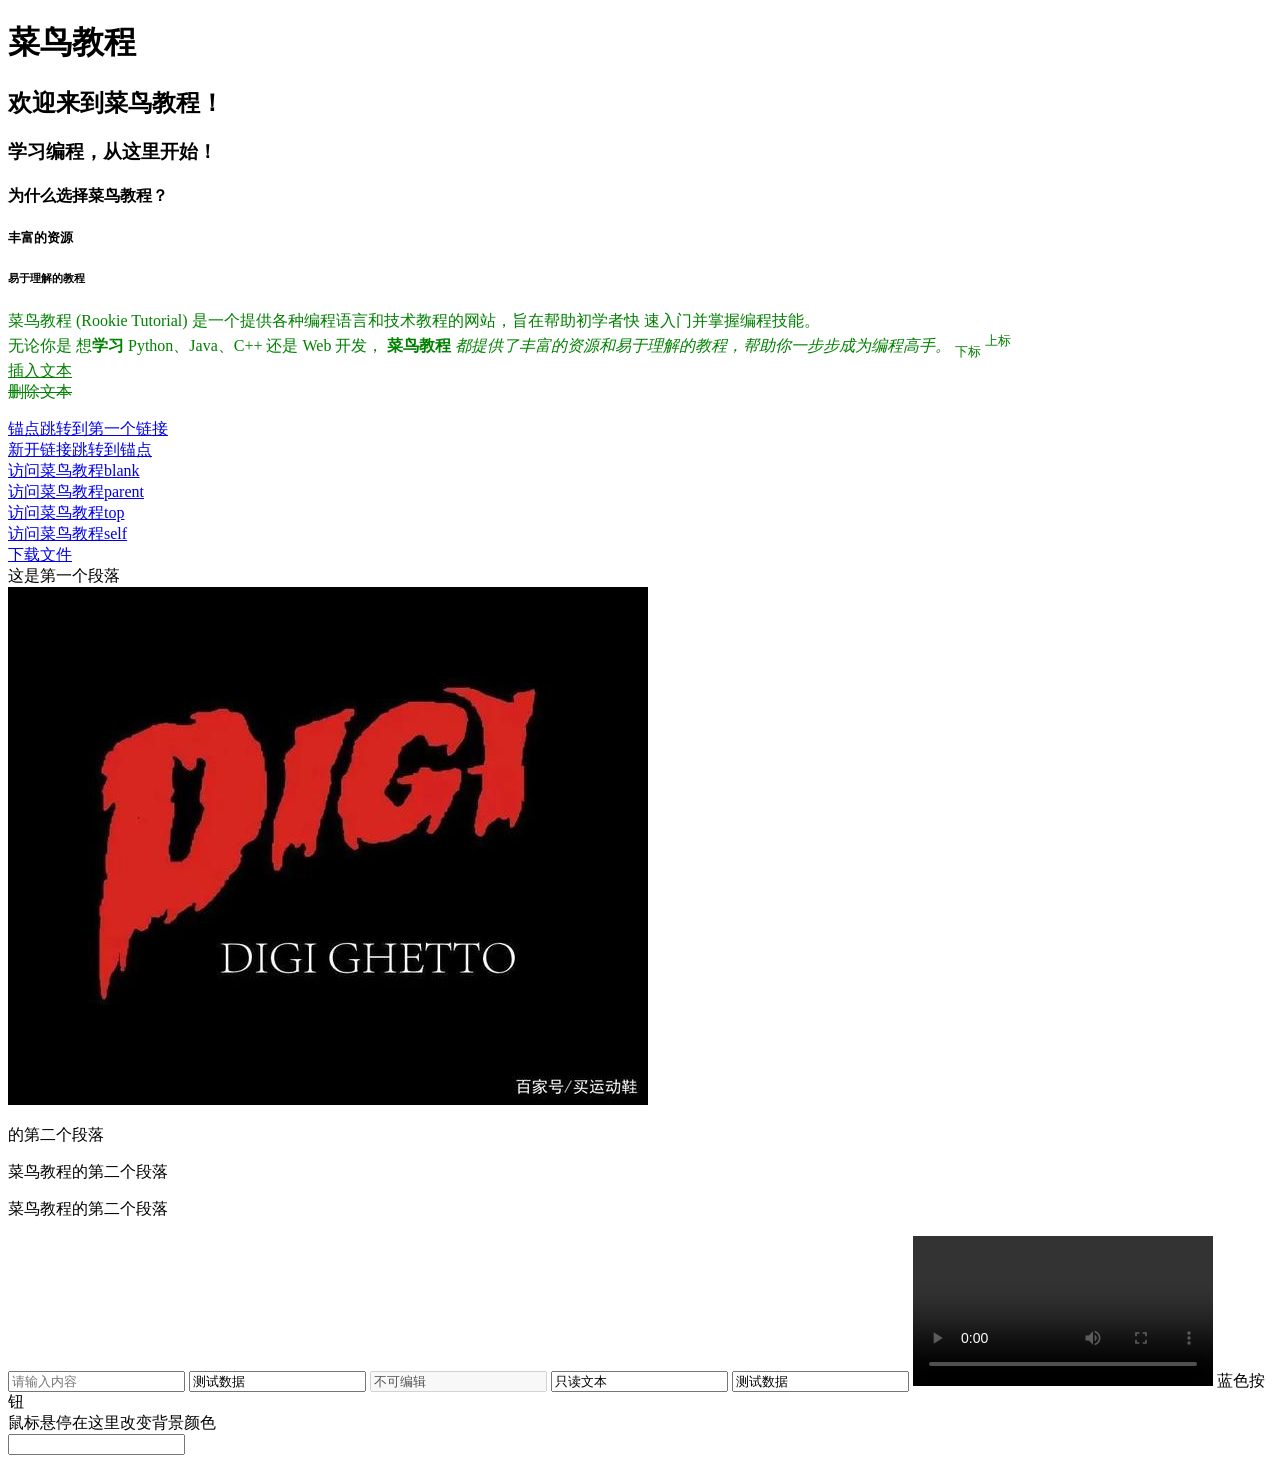
==== index.html @ 60426563 "第一次提交，上传我的html项目" ====
<!DOCTYPE html>
<html lang="en">
<head>
  <meta charset="UTF-8">
  <meta name="viewport" content="width=device-width, initial-scale=1.0">
  <title>菜鸟教程</title>
</head>
<body>
  <h1>菜鸟教程</h1>
  <!-- 这是一个注释，浏览器不会显示 -->
  <h2>欢迎来到菜鸟教程！</h2>
  <h3>学习编程，从这里开始！</h3>
  <h4>为什么选择菜鸟教程？</h4>
  <h5>丰富的资源</h5>
  <h6>易于理解的教程</h6>

  
  <p style="color: green;">菜鸟教程 (Rookie Tutorial) 是一个提供各种编程语言和技术教程的网站，旨在帮助初学者快
    速入门并掌握编程技能。<br>无论你是
    想<b>学习</b> Python、Java、C++ 还是 Web 开发，
    <b>菜鸟教程</b>
    <i>都提供了丰富的资源和易于理解的教程，帮助你一步步成为编程高手。</i>
    <sub>下标</sub>
    <sup>上标</sup><br>
    <ins>插入文本</ins><br>
    <del>删除文本</del> 
  </p>
  <a href="#first">锚点跳转到第一个链接</a><br>
  <a href="http://127.0.0.1:3000/index.html#first" target="_blank" rel="noopener noreferrer">新开链接跳转到锚点</a><br>

  <a href="https://www.runoob.com/" target="_blank" rel="noopener noreferrer">访问菜鸟教程blank</a><br>
 
  <!--target="_parent",跳出当前这一层框架，无嵌套框架时看不出效果-->
  <a href="https://www.runoob.com/" target="_parent">访问菜鸟教程parent</a><br>
 
  <!--target="_top",跳出所有框架，无嵌套框架时看不出效果--> 
  <a href="https://www.runoob.com/" target="_top">访问菜鸟教程top</a><br>
  <a href="https://www.runoob.com/" target="_self">访问菜鸟教程self</a><br>

  <a href="djg.jpeg" download title="请勿重复下载">下载文件</a><br>


  <div id="first">这是第一个段落</div>

  <a href="https://www.runoob.com/">
    <img src="dig.jpeg" alt="菜鸟教程 Logo">
  </a>
  
  <p id="sec">的第二个段落</p>
  <p class="sed">菜鸟教程的第二个段落</p>

  <p title="悬停显示">菜鸟教程的第二个段落</p>
  <input type="text" placeholder="请输入内容">
  <input type="text" value="测试数据">
  <input type="text" disabled value="不可编辑">
  <input type="text" readonly value="只读文本">
  <input type="text" required value="测试数据">
  <video src="video.mp4" controls></video>
  <buttoon onclick="alert('按钮了！')">蓝色按钮</buttoon>
  <div onmouseover="this.style.backgroundColor='yellow';" onmouseout="this.style.backgroundColor='white';">
    鼠标悬停在这里改变背景颜色
  </div>
  <input type="text" onchange="alert('输入内容改变了！')">




</body>
</html>
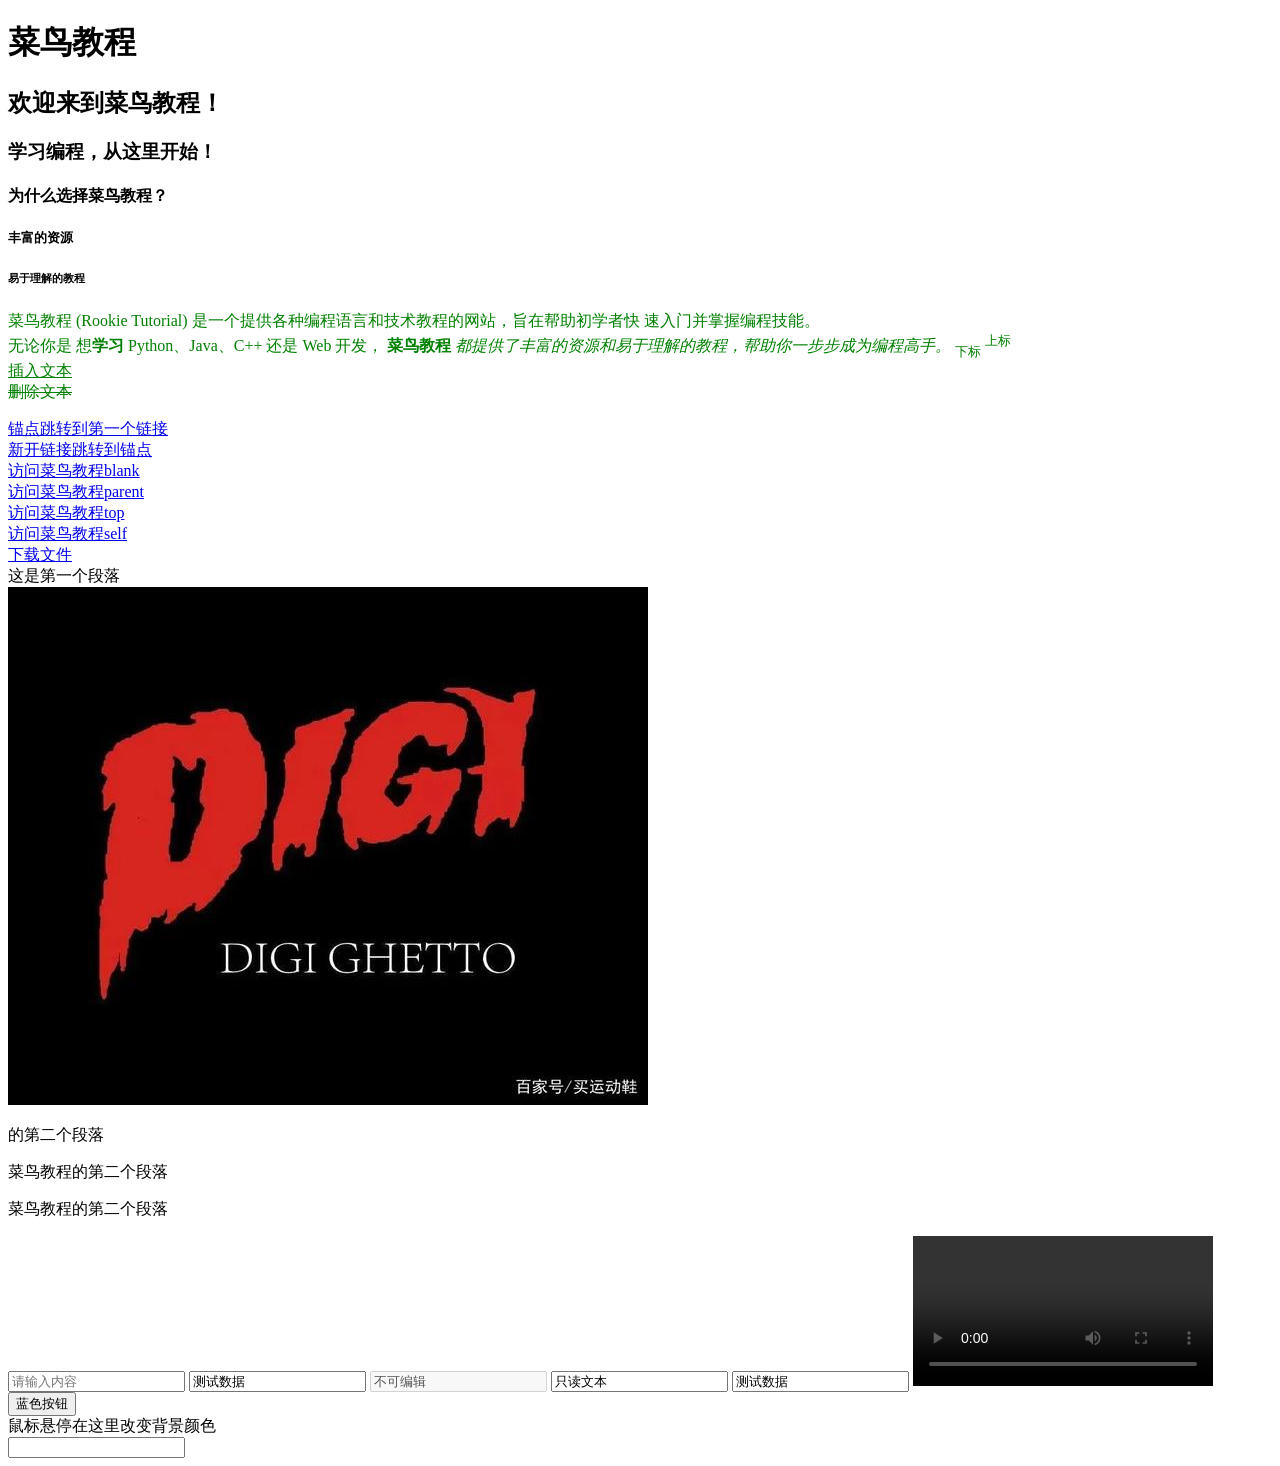
==== commit 1de6c282: "修改了button属性" ====
--- a/index.html
+++ b/index.html
@@ -56,7 +56,7 @@
   <input type="text" readonly value="只读文本">
   <input type="text" required value="测试数据">
   <video src="video.mp4" controls></video>
-  <buttoon onclick="alert('按钮了！')">蓝色按钮</buttoon>
+  <button onclick="alert('按钮了！')">蓝色按钮</button>
   <div onmouseover="this.style.backgroundColor='yellow';" onmouseout="this.style.backgroundColor='white';">
     鼠标悬停在这里改变背景颜色
   </div>
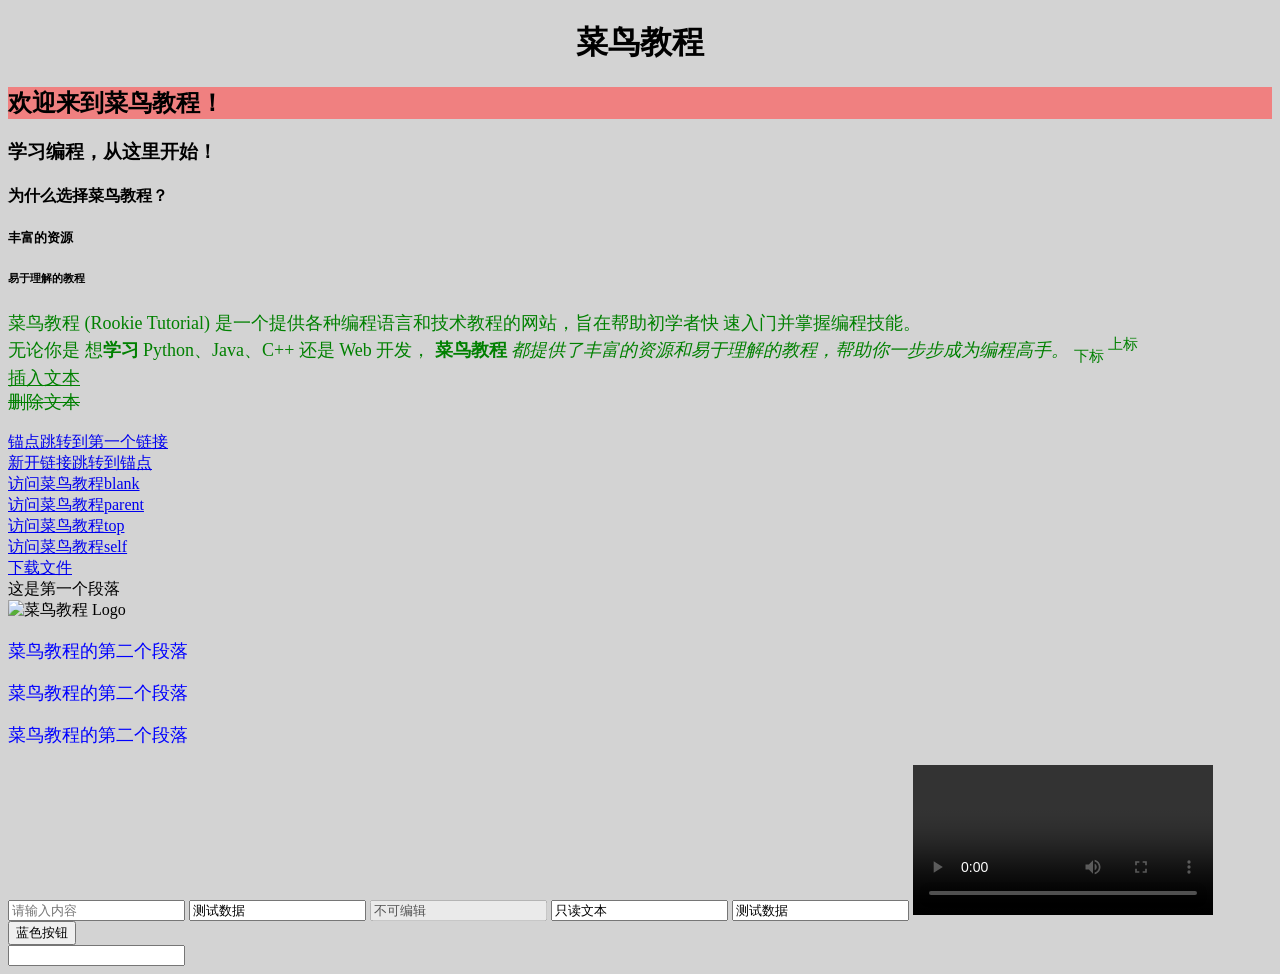
==== commit 6d5876e2: "修改head内容" ====
--- a/index.html
+++ b/index.html
@@ -1,14 +1,26 @@
 <!DOCTYPE html>
 <html lang="en">
 <head>
+<style type="text/css">
+  body {
+    background-color: lightgray;
+  }
+  p {
+    color: blue;
+    font-size: 18px;
+  }
+</style>
+  
   <meta charset="UTF-8">
   <meta name="viewport" content="width=device-width, initial-scale=1.0">
-  <title>菜鸟教程</title>
+  <link rel="icon" href="djg.jpeg" type="image/jpeg">
+  <title>菜鸟教程1.0</title>
+  <base href="http://www.runoob.com/" target="_blank">
 </head>
 <body>
-  <h1>菜鸟教程</h1>
+  <h1 style="text-align: center;">菜鸟教程</h1>
   <!-- 这是一个注释，浏览器不会显示 -->
-  <h2>欢迎来到菜鸟教程！</h2>
+  <h2 style="background-color: lightcoral; font-size: px;">欢迎来到菜鸟教程！</h2>
   <h3>学习编程，从这里开始！</h3>
   <h4>为什么选择菜鸟教程？</h4>
   <h5>丰富的资源</h5>
@@ -26,27 +38,25 @@
     <del>删除文本</del> 
   </p>
   <a href="#first">锚点跳转到第一个链接</a><br>
-  <a href="http://127.0.0.1:3000/index.html#first" target="_blank" rel="noopener noreferrer">新开链接跳转到锚点</a><br>
+  <a href="#base" target="_blank" rel="noopener noreferrer">新开链接跳转到锚点</a><br>
 
-  <a href="https://www.runoob.com/" target="_blank" rel="noopener noreferrer">访问菜鸟教程blank</a><br>
+  <a href="#base" target="_blank" rel="noopener noreferrer">访问菜鸟教程blank</a><br>
  
-  <!--target="_parent",跳出当前这一层框架，无嵌套框架时看不出效果-->
-  <a href="https://www.runoob.com/" target="_parent">访问菜鸟教程parent</a><br>
+  <!-- target是"_parent",跳出当前这一层框架，无嵌套框架时看不出效果 -->
+  <a href="#base" target="_parent">访问菜鸟教程parent</a><br>
  
-  <!--target="_top",跳出所有框架，无嵌套框架时看不出效果--> 
-  <a href="https://www.runoob.com/" target="_top">访问菜鸟教程top</a><br>
-  <a href="https://www.runoob.com/" target="_self">访问菜鸟教程self</a><br>
+  <!--target是"_top",跳出所有框架，无嵌套框架时看不出效果--> 
+  <a href="#base" target="_top">访问菜鸟教程top</a><br>
+  <a href="#base" target="_self">访问菜鸟教程self</a><br>
 
-  <a href="djg.jpeg" download title="请勿重复下载">下载文件</a><br>
+  <a href="video.mp4" download title="请勿重复下载">下载文件</a><br>
 
 
   <div id="first">这是第一个段落</div>
 
-  <a href="https://www.runoob.com/">
-    <img src="dig.jpeg" alt="菜鸟教程 Logo">
-  </a>
+  <img src="dig.jpg" alt="菜鸟教程 Logo" width="304" height="228">
   
-  <p id="sec">的第二个段落</p>
+  <p id="sec">菜鸟教程的第二个段落</p>
   <p class="sed">菜鸟教程的第二个段落</p>
 
   <p title="悬停显示">菜鸟教程的第二个段落</p>
@@ -55,10 +65,12 @@
   <input type="text" disabled value="不可编辑">
   <input type="text" readonly value="只读文本">
   <input type="text" required value="测试数据">
-  <video src="video.mp4" controls></video>
+  <video src="video.mp4" controls>
+    <track kind=subtitles" src="video_subtitles.zho" srclang="zh" label="中文">
+  </video>
   <button onclick="alert('按钮了！')">蓝色按钮</button>
   <div onmouseover="this.style.backgroundColor='yellow';" onmouseout="this.style.backgroundColor='white';">
-    鼠标悬停在这里改变背景颜色
+    <!-- 鼠标悬停在这里改变背景颜色 -->
   </div>
   <input type="text" onchange="alert('输入内容改变了！')">
 
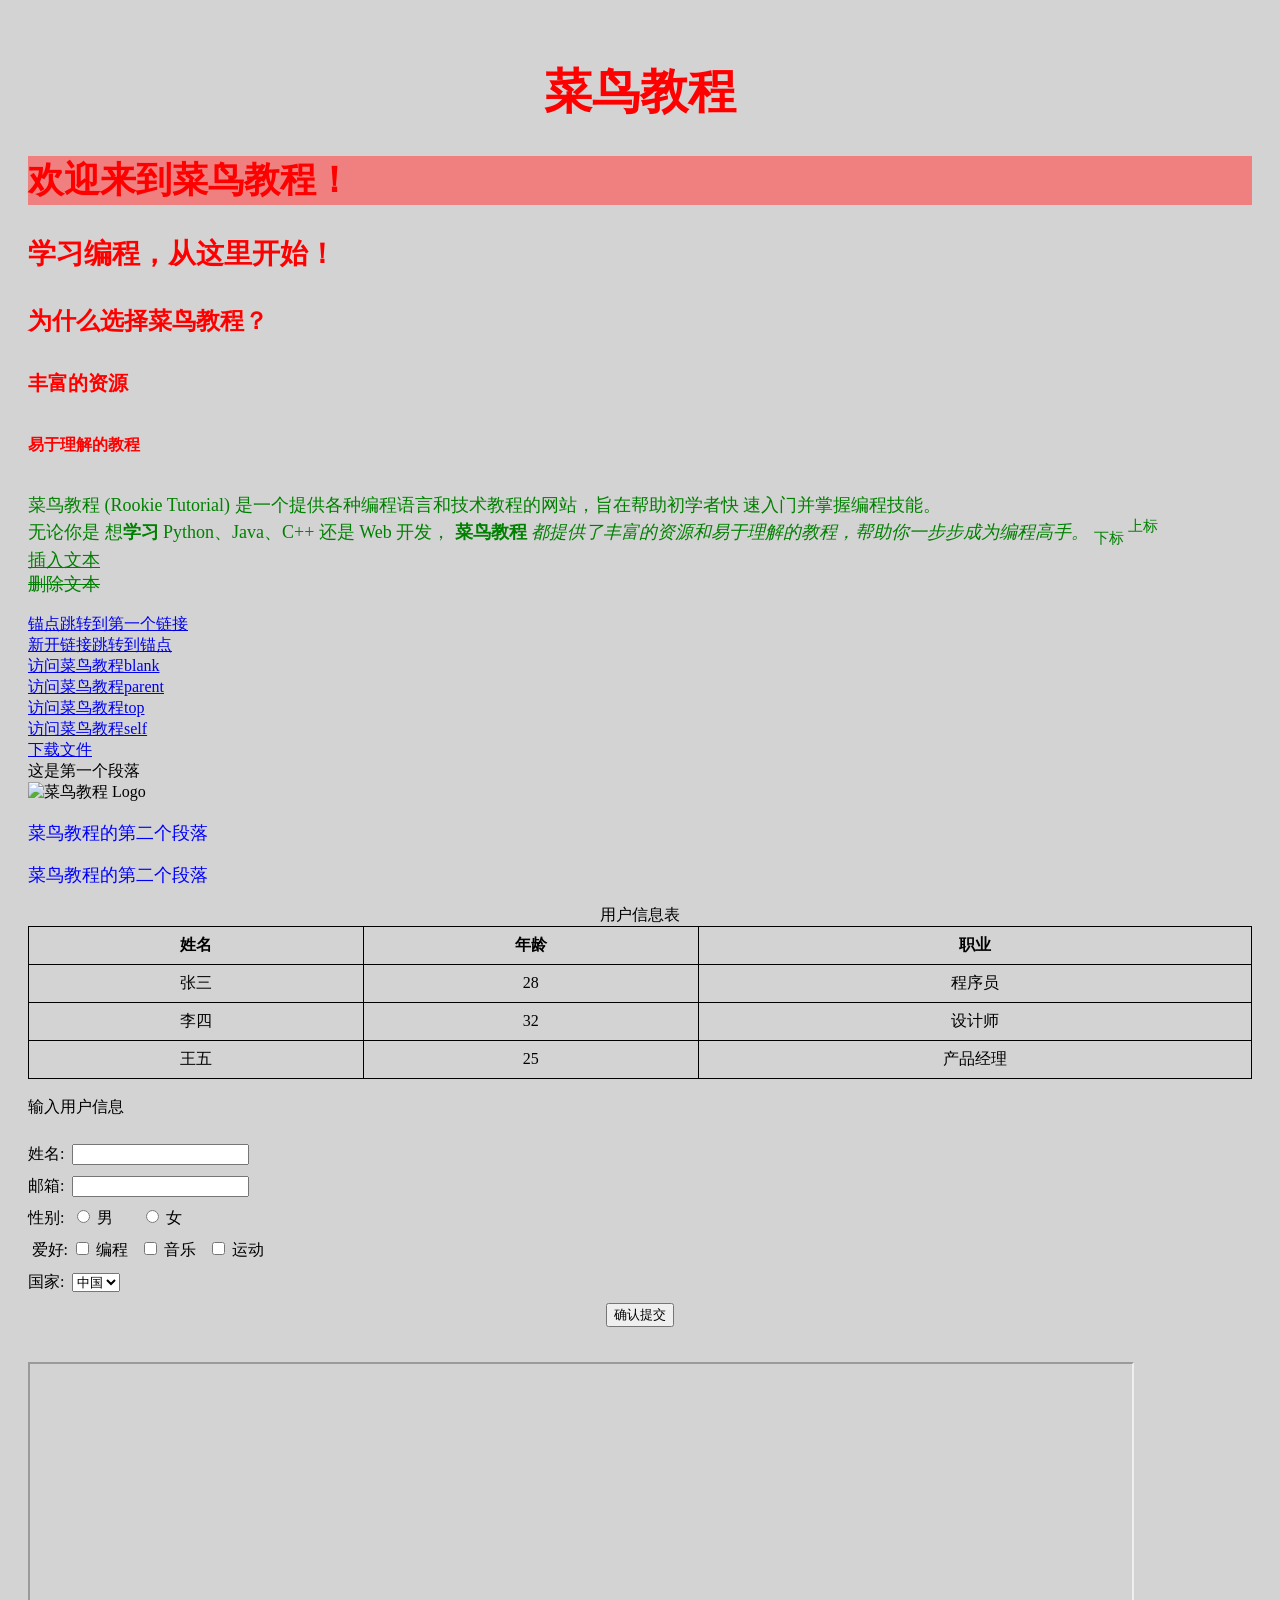
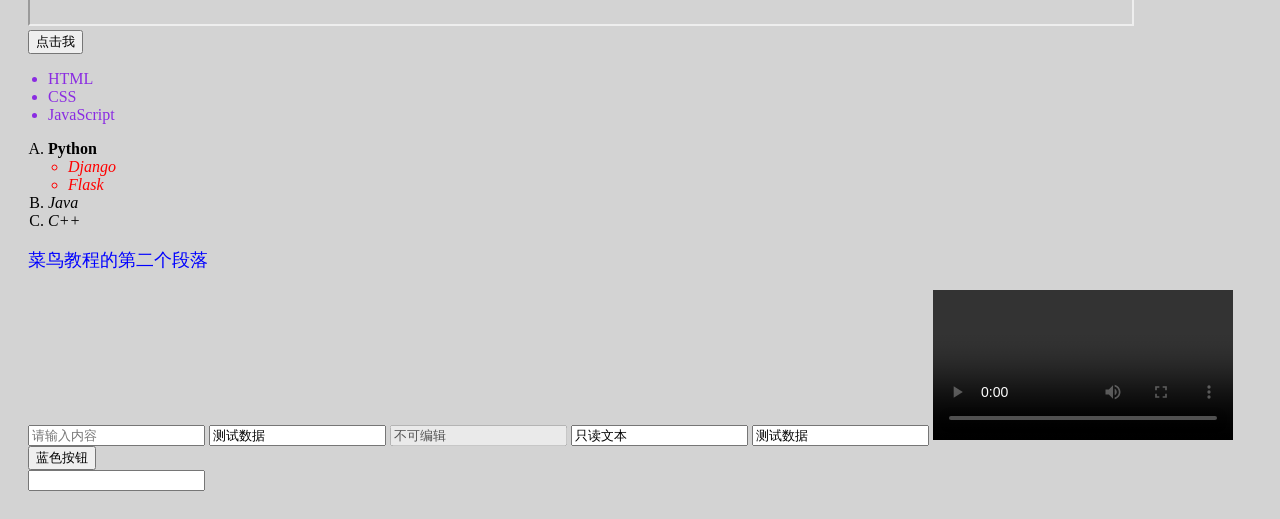
==== commit 1bc7cc35: "新增css文件" ====
--- a/index.html
+++ b/index.html
@@ -4,10 +4,37 @@
 <style type="text/css">
   body {
     background-color: lightgray;
+    padding: 20px;
   }
   p {
     color: blue;
     font-size: 18px;
+  }
+  table{
+    width: 100%;
+    border-collapse: collapse;
+  }
+  th, td {
+    border: 1px solid black;
+    padding: 8px;
+    text-align: center;
+  }
+  
+  ul{
+    margin-left: 0px;
+    padding-left: 20px;
+  }
+  ol{
+    margin-left: 0px;
+    padding-left: 20px;
+  }
+  form {
+    margin-top: 20px;
+    line-height: 2;
+  }
+  form label {
+    display: inline-block;
+    width: 40px;
   }
 </style>
   
@@ -18,14 +45,16 @@
   <base href="http://www.runoob.com/" target="_blank">
 </head>
 <body>
-  <h1 style="text-align: center;">菜鸟教程</h1>
-  <!-- 这是一个注释，浏览器不会显示 -->
-  <h2 style="background-color: lightcoral; font-size: px;">欢迎来到菜鸟教程！</h2>
-  <h3>学习编程，从这里开始！</h3>
-  <h4>为什么选择菜鸟教程？</h4>
-  <h5>丰富的资源</h5>
-  <h6>易于理解的教程</h6>
 
+  <div style="color: red; font-size: 24px;">
+    <h1 style="text-align: center;">菜鸟教程</h1>
+    <!-- 这是一个注释，浏览器不会显示 -->
+    <h2 style="background-color: lightcoral; font-size: px;">欢迎来到菜鸟教程！</h2>
+    <h3>学习编程，从这里开始！</h3>
+    <h4>为什么选择菜鸟教程？</h4>
+    <h5>丰富的资源</h5>
+    <h6>易于理解的教程</h6>
+  </div>
   
   <p style="color: green;">菜鸟教程 (Rookie Tutorial) 是一个提供各种编程语言和技术教程的网站，旨在帮助初学者快
     速入门并掌握编程技能。<br>无论你是
@@ -59,6 +88,93 @@
   <p id="sec">菜鸟教程的第二个段落</p>
   <p class="sed">菜鸟教程的第二个段落</p>
 
+  <table border="1" >
+  <caption>用户信息表</caption>
+    <tr>
+      <th>姓名</th>
+      <th>年龄</th>
+      <th>职业</th>
+    </tr>
+    <tr>
+      <td>张三</td>
+      <td>28</td>
+      <td>程序员</td>
+    </tr>
+    <tr>
+      <td>李四</td>
+      <td>32</td>
+      <td>设计师</td>
+    </tr>
+    <tr>
+      <td>王五</td>
+      <td>25</td>
+      <td>产品经理</td>
+    </tr>
+  </table><br
+
+  <div>输入用户信息</div>
+  <form action="/submit" method="post">
+    <label for="name">姓名:</label>
+    <input type="text" id="name" name="name"><br>
+    <label for="email">邮箱:</label>
+    <input type="email" id="email" name="email"><br>
+
+    <label>性别:</label>
+    <input type="radio" id="male" name="gender" value="male">
+    <label for="male">男</label>
+    <input type="radio" id="female" name="gender" value="female">
+    <label for="female  ">女</label><br>
+
+    <label for="hobby" style="display: inline-block;text-align: right; width: 40px;">爱好:</label>
+        <input type="checkbox" id="hobby1" name="hobby" value="coding">
+        <label for="hobby1">编程</label>  
+        <input type="checkbox" id="hobby2" name="hobby" value="music">
+        <label for="hobby2">音乐</label>
+        <input type="checkbox" id="hobby3" name="hobby" value="sports">
+        <label for="hobby3">运动</label><br>
+
+    <label for="country">国家:</label>
+    <select id="country" name="country">
+      <option value="china">中国</option>
+      <option value="usa">美国</option>
+      <option value="uk">英国</option>
+    </select><br>
+  
+
+  <div style="text-align: center;">
+    <input type="submit" value="确认提交" style="text-align: center;">
+  </div><br>
+  </form>
+
+  <iframe src="#base" width="90%" height="260px" title="菜鸟教程" ></iframe>
+  <br>
+
+  <script>
+    function showMessage() {
+      alert("欢迎来到菜鸟教程！");
+    }
+
+  </script>
+
+  <button onclick="showMessage()">点击我</button>
+
+  <ul style="color: blueviolet;" list-style-type: square !important;>
+    <li>HTML</li>
+    <li>CSS</li>
+    <li>JavaScript</li>
+  </ul>
+
+  <ol type="A">
+    <li><b>Python</b></li>
+      <ul style="color: red;" list-style-type: circle !important;>  
+        <li><i>Django</i></li>
+        <li><i>Flask</i></li>
+      </ul>
+    <li><em>Java</em></li>
+    <li><em>C++</em></li>
+  </ol>
+
+
   <p title="悬停显示">菜鸟教程的第二个段落</p>
   <input type="text" placeholder="请输入内容">
   <input type="text" value="测试数据">
